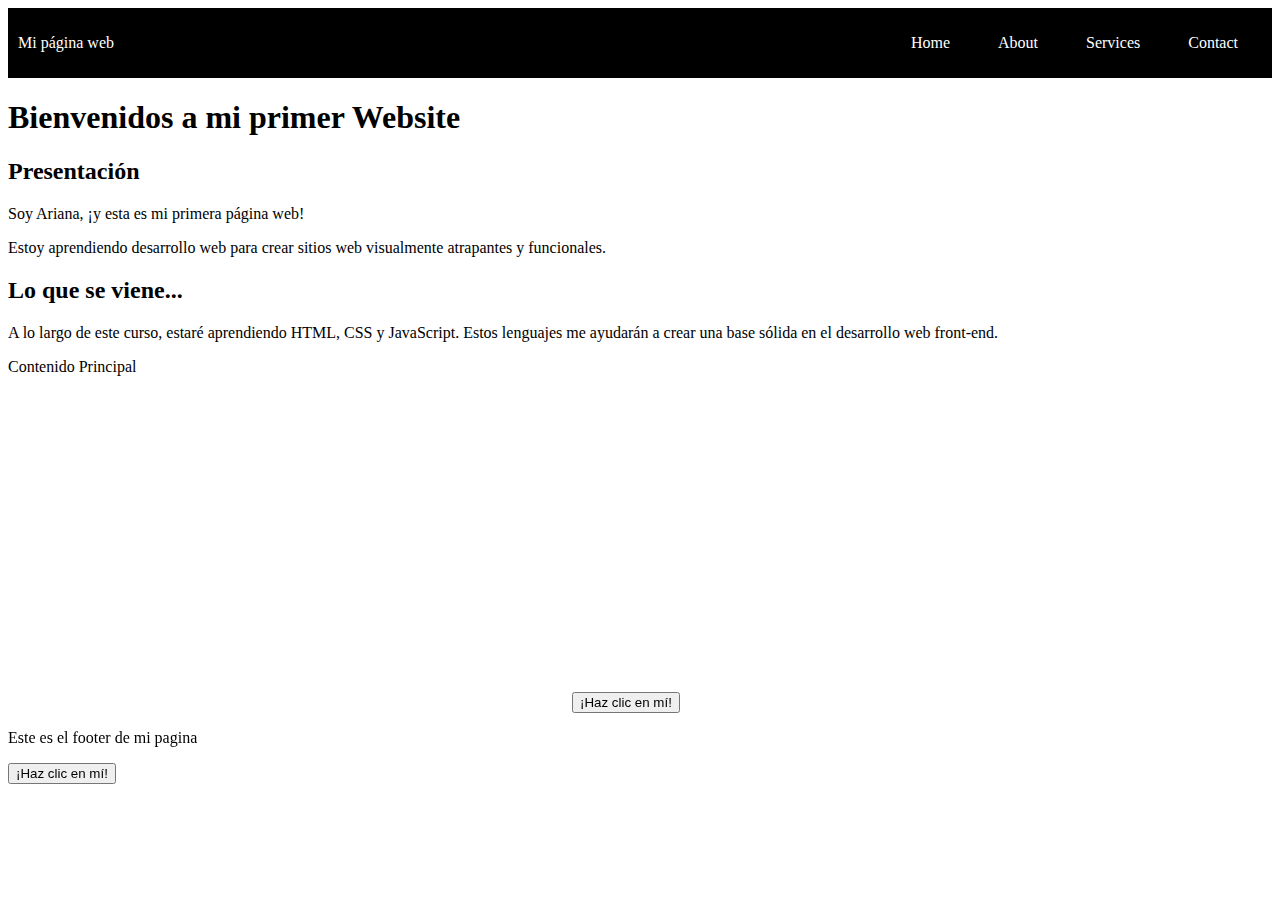
==== index.html @ d329ef8f "Initial commit" ====
<!DOCTYPE html>
<html>
  <head>
      <meta charset="UTF-8">
      <meta http-equiv="X-UA-Compatible" content="IE edge">
      <meta name="=viewport" content="width-device-width, initial-scale-1.0"> <!--Esta etiqueta define cómo el contenido debe ser renderizado en diferentes dispositivos.-->
      <title>Clase 8</title>
      <link rel="stylesheet" type="text/css" href="styles.css" />
      <script src="script.js"></script>
  </head>
  
  <body>

    <header class="container-nav">
      <nav class="navbar" role="navigation"> 
        <!-- Contenido de la barra de navegación -->
        <a href="#" class="brand">Mi página web</a>
        <ul class="nav-links">
          <li><a href="index.html">Home</a></li>
          <li><a href="nosotros.html">About</a></li>
          <li><a href="servicios.html">Services</a></li>
          <li><a href="contacto.html">Contact</a></li>
        </ul>
      </nav>
      <button class="button-menu-toggle">Menu</button>
   
</header>    

<main>

  <!-- Contenido principal -->

  <div class="container">
    <h1>Bienvenidos a mi primer Website</h1>  
      <section>
        <h2>Presentación</h2>
          <p>Soy Ariana, ¡y esta es mi primera página web!</p>
          <p>Estoy aprendiendo desarrollo web para crear sitios web visualmente atrapantes y funcionales.</p>
      </section>
    
      <section>
        <h2>Lo que se viene...</h2>
          <p>A lo largo de este curso, estaré aprendiendo HTML, CSS y JavaScript. Estos lenguajes me ayudarán a crear una base sólida en el desarrollo web front-end.</p>
      </section>  
  </div>

  <p>Contenido Principal</p>
      <iframe width="560" height="315" src="https://www.youtube.com/embed/qWcwFMAqpME" title="YouTube video player" frameborder="0" allow="accelerometer; autoplay; clipboard-write; encrypted-media; gyroscope; picture-in-picture; web-share" allowfullscreen></iframe>
      <button onClick="showAlert()" aria-label="Haz clic en mí">¡Haz clic en mí!</button>

</main>
  
    
     
    <footer class="container">
       <!-- Contenido del pie de página -->
      <p>Este es el footer de mi pagina</p>
      <button onClick="showAlert()" aria-label="Haz clic en mí">¡Haz clic en mí!</button>
     
    </footer>

  </body>

</html>
---- styles.css ----
.container-nav {
    display: flex;
    padding: 10px;
    height: 50px;
    background-color: black;
  }
  
  
  .navbar {
    display: flex;
    justify-content: space-between;
    width: 100%;
  }
  
  
  .brand {
    display: flex;
    align-items: center;
  }
  
  
  li>a {
    padding: 8px 24px;
  }
  
  
  li {
    list-style-type: none;
  }
  
  
  a {
    color: white;
    text-decoration:none;
  }
  
  
  .nav-links {
    display: flex;
    align-items: center;
  }
  
  
  .button-menu-toggle {
    display: none;
  }

/*Este código oculta los enlaces de navegación y muestra el botón “Menú” en pantallas con un ancho de 768 píxeles o menos, y utiliza una clase extra para poder hacer que el botón menú despliegue los enlaces .*/

  @media (max-width: 768px) {
    
    .column {
      flex: 100%;
    }
  
  
    .nav-links {
      display: none;
    }
  
  
    .button-menu-toggle {
      display: block;
      background-color: white;
      border:none;
      border-radius: 50px;
      padding: 0 24px;
      font-family: monospace;
      font-weight: bold;
      font-size: 20px;
    }
   
    .nav-links.nav-links-responsive {
      position: absolute;
      display: flex;
      background-color: rgba(20,20,20,0.95);
      width: 100%;
      height: 100%;
      top: 70px;
      left: 0;
      flex-direction: column;
      padding-top: 200px;
      align-items: center;
      gap:70px;
      font-size: 40px;
  
  
    }
  }

.imagenes {


}
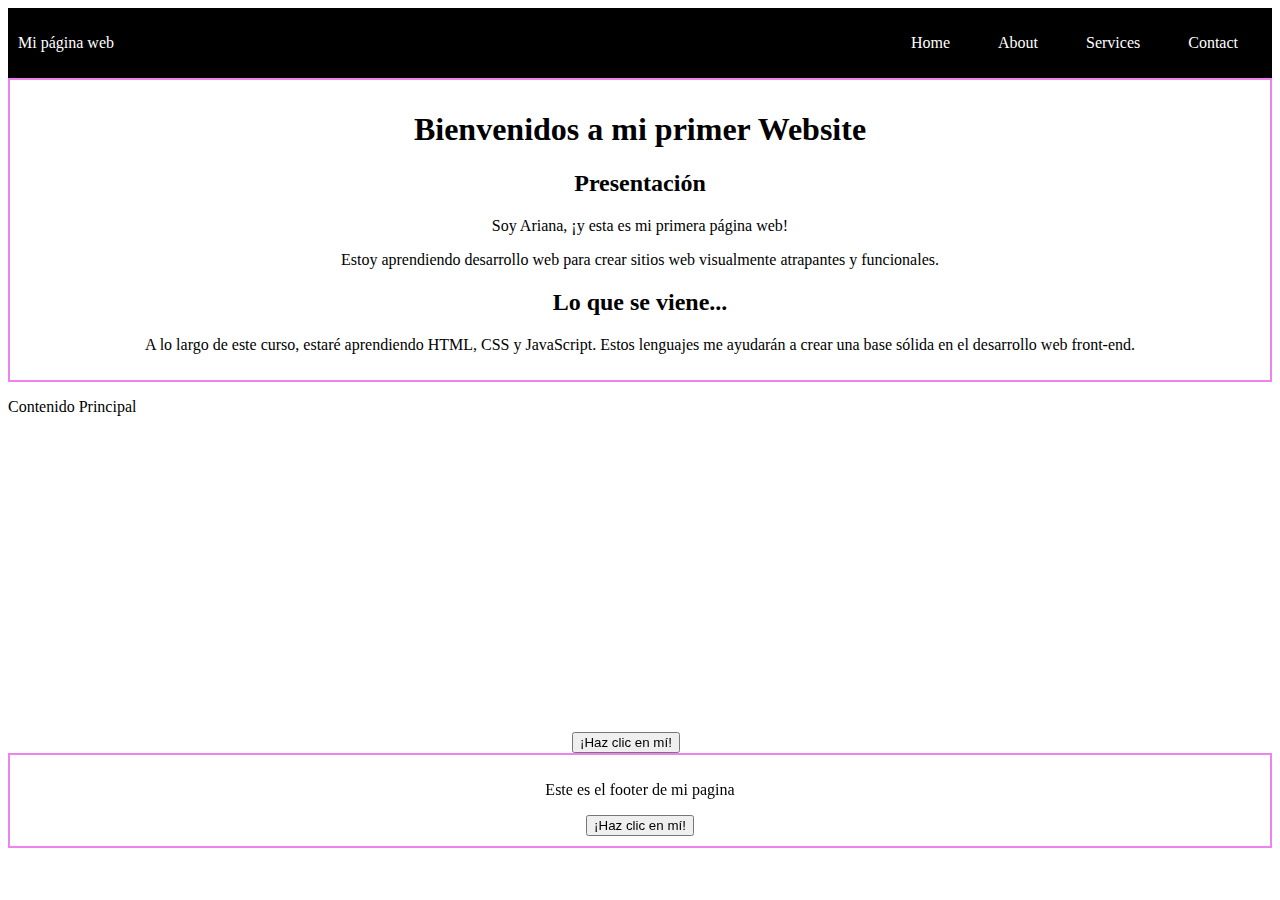
==== commit 878ef38d: "mi segunda actualizacion" ====
--- a/index.html
+++ b/index.html
@@ -1,64 +1,70 @@
 <!DOCTYPE html>
 <html>
-  <head>
-      <meta charset="UTF-8">
-      <meta http-equiv="X-UA-Compatible" content="IE edge">
-      <meta name="=viewport" content="width-device-width, initial-scale-1.0"> <!--Esta etiqueta define cómo el contenido debe ser renderizado en diferentes dispositivos.-->
-      <title>Clase 8</title>
-      <link rel="stylesheet" type="text/css" href="styles.css" />
-      <script src="script.js"></script>
-  </head>
-  
-  <body>
 
-    <header class="container-nav">
-      <nav class="navbar" role="navigation"> 
-        <!-- Contenido de la barra de navegación -->
-        <a href="#" class="brand">Mi página web</a>
-        <ul class="nav-links">
-          <li><a href="index.html">Home</a></li>
-          <li><a href="nosotros.html">About</a></li>
-          <li><a href="servicios.html">Services</a></li>
-          <li><a href="contacto.html">Contact</a></li>
-        </ul>
-      </nav>
-      <button class="button-menu-toggle">Menu</button>
-   
-</header>    
+<head>
+  <meta charset="UTF-8">
+  <meta http-equiv="X-UA-Compatible" content="IE edge">
+  <meta name="=viewport" content="width-device-width, initial-scale-1.0">
+  <!--Esta etiqueta define cómo el contenido debe ser renderizado en diferentes dispositivos.-->
+  <title>Primer Website de Wari con Egg</title>
+  <link rel="stylesheet" type="text/css" href="styles.css" />
+  <script src="script.js"></script>
+</head>
 
-<main>
+<body>
 
-  <!-- Contenido principal -->
+  <header class="container-nav">
+    <nav class="navbar" role="navigation">
+      <!-- Contenido de la barra de navegación -->
+      <a href="#" class="brand">Mi página web</a>
+      <ul class="nav-links">
+        <li><a href="index.html">Home</a></li>
+        <li><a href="nosotros.html">About</a></li>
+        <li><a href="servicios.html">Services</a></li>
+        <li><a href="contacto.html">Contact</a></li>
+      </ul>
+    </nav>
+    <button class="button-menu-toggle">Menu</button>
 
-  <div class="container">
-    <h1>Bienvenidos a mi primer Website</h1>  
+  </header>
+
+  <main>
+
+    <!-- Contenido principal -->
+
+    <div class="container">
+      <h1>Bienvenidos a mi primer Website</h1>
       <section>
         <h2>Presentación</h2>
-          <p>Soy Ariana, ¡y esta es mi primera página web!</p>
-          <p>Estoy aprendiendo desarrollo web para crear sitios web visualmente atrapantes y funcionales.</p>
+        <p>Soy Ariana, ¡y esta es mi primera página web!</p>
+        <p>Estoy aprendiendo desarrollo web para crear sitios web visualmente atrapantes y funcionales.</p>
       </section>
-    
+
       <section>
         <h2>Lo que se viene...</h2>
-          <p>A lo largo de este curso, estaré aprendiendo HTML, CSS y JavaScript. Estos lenguajes me ayudarán a crear una base sólida en el desarrollo web front-end.</p>
-      </section>  
-  </div>
+        <p>A lo largo de este curso, estaré aprendiendo HTML, CSS y JavaScript. Estos lenguajes me ayudarán a crear una
+          base sólida en el desarrollo web front-end.</p>
+      </section>
+    </div>
 
-  <p>Contenido Principal</p>
-      <iframe width="560" height="315" src="https://www.youtube.com/embed/qWcwFMAqpME" title="YouTube video player" frameborder="0" allow="accelerometer; autoplay; clipboard-write; encrypted-media; gyroscope; picture-in-picture; web-share" allowfullscreen></iframe>
-      <button onClick="showAlert()" aria-label="Haz clic en mí">¡Haz clic en mí!</button>
+    <p>Contenido Principal</p>
+    <iframe width="560" height="315" src="https://www.youtube.com/embed/qWcwFMAqpME" title="YouTube video player"
+      frameborder="0"
+      allow="accelerometer; autoplay; clipboard-write; encrypted-media; gyroscope; picture-in-picture; web-share"
+      allowfullscreen></iframe>
+    <button onClick="showAlert()" aria-label="Haz clic en mí">¡Haz clic en mí!</button>
 
-</main>
-  
-    
-     
-    <footer class="container">
-       <!-- Contenido del pie de página -->
-      <p>Este es el footer de mi pagina</p>
-      <button onClick="showAlert()" aria-label="Haz clic en mí">¡Haz clic en mí!</button>
-     
-    </footer>
+  </main>
 
-  </body>
+
+
+  <footer class="container">
+    <!-- Contenido del pie de página -->
+    <p>Este es el footer de mi pagina</p>
+    <button onClick="showAlert()" aria-label="Haz clic en mí">¡Haz clic en mí!</button>
+
+  </footer>
+
+</body>
 
 </html>--- a/styles.css
+++ b/styles.css
@@ -1,94 +1,103 @@
 .container-nav {
-    display: flex;
-    padding: 10px;
-    height: 50px;
-    background-color: black;
+  display: flex;
+  padding: 10px;
+  height: 50px;
+  background-color: black;
+}
+
+
+.navbar {
+  display: flex;
+  justify-content: space-between;
+  width: 100%;
+}
+
+
+.brand {
+  display: flex;
+  align-items: center;
+}
+
+
+li>a {
+  padding: 8px 24px;
+}
+
+
+li {
+  list-style-type: none;
+}
+
+
+a {
+  color: white;
+  text-decoration: none;
+}
+
+
+.nav-links {
+  display: flex;
+  align-items: center;
+}
+
+
+.button-menu-toggle {
+  display: none;
+}
+
+.container {
+  padding: 10px;
+  border: 2px solid violet;
+  margin: 200x 200px 0px 0px;
+  text-align: center;
+}
+
+
+.greeting {
+  text-align: center;
+}
+
+
+
+/*Este código oculta los enlaces de navegación y muestra el botón “Menú” en pantallas con un ancho de 768 píxeles o menos, y utiliza una clase extra para poder hacer que el botón menú despliegue los enlaces .*/
+
+@media (max-width: 768px) {
+
+  .column {
+    flex: 100%;
   }
-  
-  
-  .navbar {
-    display: flex;
-    justify-content: space-between;
-    width: 100%;
-  }
-  
-  
-  .brand {
-    display: flex;
-    align-items: center;
-  }
-  
-  
-  li>a {
-    padding: 8px 24px;
-  }
-  
-  
-  li {
-    list-style-type: none;
-  }
-  
-  
-  a {
-    color: white;
-    text-decoration:none;
-  }
-  
-  
+
+
   .nav-links {
-    display: flex;
-    align-items: center;
-  }
-  
-  
-  .button-menu-toggle {
     display: none;
   }
 
-/*Este código oculta los enlaces de navegación y muestra el botón “Menú” en pantallas con un ancho de 768 píxeles o menos, y utiliza una clase extra para poder hacer que el botón menú despliegue los enlaces .*/
 
-  @media (max-width: 768px) {
-    
-    .column {
-      flex: 100%;
-    }
-  
-  
-    .nav-links {
-      display: none;
-    }
-  
-  
-    .button-menu-toggle {
-      display: block;
-      background-color: white;
-      border:none;
-      border-radius: 50px;
-      padding: 0 24px;
-      font-family: monospace;
-      font-weight: bold;
-      font-size: 20px;
-    }
-   
-    .nav-links.nav-links-responsive {
-      position: absolute;
-      display: flex;
-      background-color: rgba(20,20,20,0.95);
-      width: 100%;
-      height: 100%;
-      top: 70px;
-      left: 0;
-      flex-direction: column;
-      padding-top: 200px;
-      align-items: center;
-      gap:70px;
-      font-size: 40px;
-  
-  
-    }
+  .button-menu-toggle {
+    display: block;
+    background-color: white;
+    border: none;
+    border-radius: 50px;
+    padding: 0 24px;
+    font-family: monospace;
+    font-weight: bold;
+    font-size: 20px;
   }
 
-.imagenes {
+  .nav-links.nav-links-responsive {
+    position: absolute;
+    display: flex;
+    background-color: rgba(20, 20, 20, 0.95);
+    width: 100%;
+    height: 100%;
+    top: 70px;
+    left: 0;
+    flex-direction: column;
+    padding-top: 200px;
+    align-items: center;
+    gap: 70px;
+    font-size: 40px;
 
 
+  }
 }